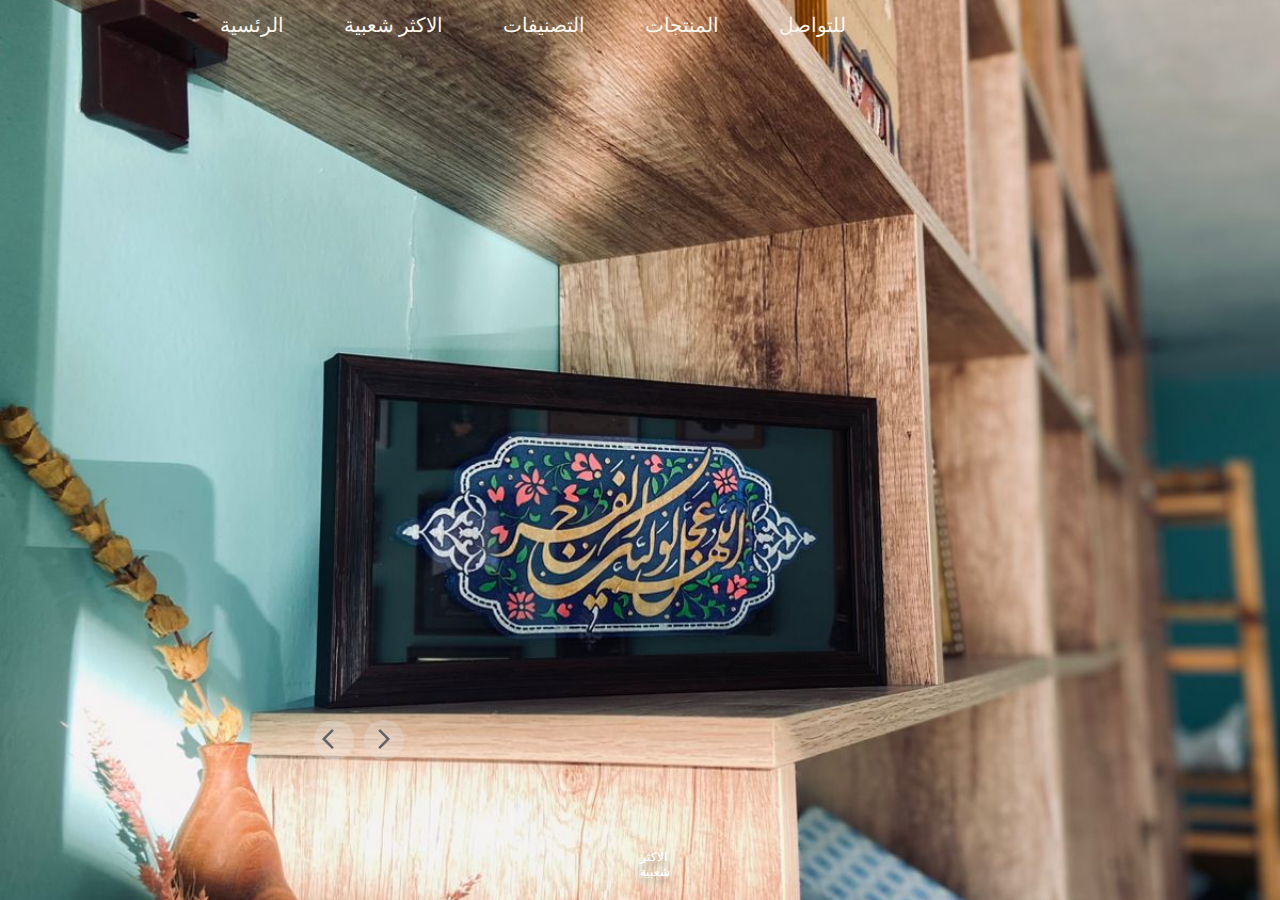
==== most.html @ d3e379ac "Add files via upload" ====
<!DOCTYPE html>
<html lang="en">
<head>
    <meta charset="UTF-8">
    <meta name="viewport" content="width=device-width, initial-scale=1.0">
    <title>الاكثر شعبية</title>
    <link rel="stylesheet" href="home.css">
     <!--fontawesome-->
     <link rel="stylesheet" href="https://cdnjs.cloudflare.com/ajax/libs/font-awesome/6.7.1/css/all.min.css" integrity="sha512-5Hs3dF2AEPkpNAR7UiOHba+lRSJNeM2ECkwxUIxC1Q/FLycGTbNapWXB4tP889k5T5Ju8fs4b1P5z/iB4nMfSQ==" crossorigin="anonymous" referrerpolicy="no-referrer" />
   
</head>
<body>
    <header id="home">
        <nav>
            <img src="C:\Users\lenovo\Desktop\zad\img\back.png" alt="">
          <ul class="sidebar">
            <li onclick=hideSidebar()><a href="#"><svg xmlns="http://www.w3.org/2000/svg" height="24px" viewBox="0 -960 960 960" width="24px" fill="#5f6368"><path d="m256-200-56-56 224-224-224-224 56-56 224 224 224-224 56 56-224 224 224 224-56 56-224-224-224 224Z"/></svg></a></li >     
            <li><a href="index.html">الرئسية</a></li>
            <li><a href="most.html">الاكثر شعبية</a></li>
            <li><a href="category1.html">التصنيفات</a></li>
            <li><a href="item.css">المنتجات</a></li>
            <li><a href="#cart">سلة المشتريات</a></li>
            <li><a href="contact.html">للتواصل</i></a></li>
        

          </ul>
          <ul class="mainbar">
            <li id="show"><a href="index.html">الرئسية</a></li>
            <li id="show"><a href="most.html">الاكثر شعبية</a></li>
            <li id="show"><a href="category1.html">التصنيفات</a></li>
            <li id="show"><a href="item.html">المنتجات</a></li>
            <li id="show"><a href="contact.html">للتواصل</a></li>
            <li id="menu" onclick=showSidebar()><a href="#"><svg xmlns="http://www.w3.org/2000/svg" height="24px" viewBox="0 -960 960 960" width="24px" fill="#cba135"><path d="M120-240v-80h720v80H120Zm0-200v-80h720v80H120Zm0-200v-80h720v80H120Z"/></svg></a></li>
            <li><a href="#cart"><i class="fa-solid fa-cart-shopping"></i></a></li>
        </ul>
            
        </nav>

        
    </header>

    <!-- carousel -->
    <div class="carousel">
        <!-- list item -->
        <div class="list">
            <div class="item">
                <img src="img/most1.jpg">
                <div class="content">
                    <div class="author"></div>
                    <div class="title"></div>
                    <div class="topic">الاكثر شعبية</div>
                    <div class="des">
                        <!-- lorem 50 -->
                       
                    </div>
                    <div class="des">
                     
                    </div>
                   
                </div>
            </div>
            <div class="item">
                <img src="img/most2.jpg">
                <div class="content">
                    <div class="author"> </div>
                    <div class="title"></div>
                    <div class="topic">الاكثر شعبية</div>
                    <div class="des">
                       
                    </div>
                    <div class="des">
                       
                </div>
            </div>
            <div class="item">
                <img src="img/most3.jpg">
                <div class="content">
                    <div class="author"></div>
                    <div class="title">الاكثر شعبية</div>
                    <div class="topic"></div>
                    <div class="des">
                     
                    </div>
                    <div class="des">
                    
                    </div>
                    <div class="des"></div>
                   
                </div>
            </div>
            <div class="item">
                <img src="img/most4.jpg">
                <div class="content">
                    <div class="author"></div>
                    <div class="title"></div>
                    <div class="topic"></div>
                    <div class="des">
             
                    </div>
                    <div class="des">
                        
                    </div>
                   
                </div>
            </div>
        </div>
        <!-- list thumnail -->
        <div class="thumbnail">
            <div class="item">
                <img src="img/most1.jpg">
                <div class="content">
                    <div class="title">
                      
                    </div>
                    <div class="description">
                
                    </div>
                </div>
            </div>
            <div class="item">
                <img src="img/most2.jpg">
                <div class="content">
                    <div class="title">
                    
                    </div>
                    <div class="description">
                    
                    </div>
                </div>
            </div>
            <div class="item">
                <img src="img/most3.jpg">
                <div class="content">
                    <div class="title">
                    
                    </div>
                    <div class="description">
                        الاكثر شعبية
                    </div>
                </div>
            </div>
            <div class="item">
                <img src="img/most4.jpg">
                <div class="content">
                    <div class="title">
                       
                    </div>
                    <div class="description">
                       الاكثر شعبية
                    </div>
                </div>
            </div>
        </div>
        <!-- next prev -->
        <div class="arrows">
            <button id="prev"><svg xmlns="http://www.w3.org/2000/svg" height="24px" viewBox="0 -960 960 960" width="24px" fill="#5f6368"><path d="M400-80 0-480l400-400 71 71-329 329 329 329-71 71Z"/></svg></button>
            <button id="next"><svg xmlns="http://www.w3.org/2000/svg" height="24px" viewBox="0 -960 960 960" width="24px" fill="#5f6368"><path d="m321-80-71-71 329-329-329-329 71-71 400 400L321-80Z"/></svg></button>
        </div>
       
        <!-- time running -->
        <div class="time"></div>
    </div>

    <script src="appss.js"></script>
   








</body>
</html>
---- home.css ----
:root {
    --tittle:#cba135;
    --tittle-shadow:#b39230;
    --paragraph:#6f6f6f;
    --paragraph-black:#5f5f5f;
    --borders:#d4af91;
    --gallery-back:#faf5ed;
    --btns:#3c7573;
    --btn-text:#ffffff;
    --btn-hovver:#e0c28f;
    --lines:#8e9775;
    --sidebar:#3c75733f;;
 
 
 }
 @import url('https://fonts.googleapis.com/css2?family=Poppins:ital,wght@0,100;0,200;0,300;0,400;0,500;0,600;0,700;0,800;0,900;1,100;1,200;1,300;1,400;1,500;1,600;1,700;1,800;1,900&display=swap');
 * {
    margin: 0;
    padding: 0;
    box-sizing: border-box;
  }
  
  html {
    scroll-behavior: smooth;
  }
  .container {
    
    max-width: 1100px;
    margin: auto;
    padding: 0 2rem;
  }  




 body{
    margin: 0;
    background-color: #000;
    color: #eee;
    font-family: Poppins;
    font-size: 12px;
}
a{
    text-decoration: none;
}
header{
    width: 900px;
    max-width: 100%;
    margin: auto;
    height: 50px;
    display: flex;
    align-items: center;
    position: relative;
    z-index: 100;
}
nav{
    display: flex;
    justify-content: space-between;
    align-items: center;
}
nav img{
    max-width: 120px;
}
nav ul{
    width: 100%;
    list-style: none;
    display: flex;
    justify-content: space-between;
    align-items: center;
}
nav li{
    height: 50px;
}
nav a{
    font-size: 20px;
    height: 100%;
    padding: 0 30px;
    text-decoration: none;
    display: flex;
    align-items: center;
    color: var(--gallery-back);
    font-weight: 900 bold;

}
nav a:hover{
    border-bottom: 1px solid var(--borders);
    text-shadow: 1px 1px 1px var(--tittle-shadow);


}
.sidebar{

    position: fixed;
    top: 0;
    right: 0;
    height: 100vh;
    width: 250px;
    z-index: 1210;
    background-color: var(--sidebar);
    backdrop-filter: blur(10px);
    box-shadow: -10px 0 10px rgba(0, 0, 0, 0.1);
    display: none;
    flex-direction: column;
    align-items: flex-start;
    justify-content: flex-start;
}
#menu{
    display: none;
}
.sidebar li , .sidebar a{
    width: 100%;

}
.buttons a i {
    font-size: 18px;
    padding: 10px;
    background-color: var(--btns);
    color: white;
    border-radius: 50%;
    margin-right: 10px;
    transition: all 0.3s;
  }
  
.buttons a i:hover {
    transform: scale(0.85);
    background-color: var(--btn-hovver);
  }

/* carousel */
.carousel{
    height: 100vh;
    margin-top: -50px;
    width: 100vw;
    overflow: hidden;
    position: relative;
}
.carousel .list .item{
    width: 100%;
    height: 100%;
    position: absolute;
    inset: 0 0 0 0;
}
.carousel .list .item img{
    width: 100%;
    height: 100%;
    object-fit: cover;
}
.carousel .list .item .content{
    position: absolute;
    top: 20%;
    width: 1140px;
    max-width: 80%;
    left: 50%;
    transform: translateX(-50%);
    padding-right: 30%;
    box-sizing: border-box;
    color: #fff;
    text-shadow: 0 5px 10px #0004;
}
.carousel .list .item .author{
    font-weight: bold;
    letter-spacing: 10px;
}
.carousel .list .item .title,
.carousel .list .item .topic{
    font-size: 5em;
    font-weight: bold;
    line-height: 1.3em;
}
.carousel .list .item .topic{
    color: #f1683a;
}
.carousel .list .item .buttons{
    display: grid;
    grid-template-columns: repeat(2, 130px);
    grid-template-rows: 40px;
    gap: 5px;
    margin-top: 20px;
}
.carousel .list .item .buttons button{
    border: none;
    background-color: #eee;
    letter-spacing: 3px;
    font-family: Poppins;
    font-weight: 500;
}
.carousel .list .item .buttons button:nth-child(2){
    background-color: transparent;
    border: 1px solid #fff;
    color: #eee;
}
.des{
    font-size: 25px;
    color: var(--gallery-back);

}
button{
    border-radius: 10px;
}

/* thumbail */
.thumbnail{
    position: absolute;
    bottom: 50px;
    left: 50%;
    width: max-content;
    z-index: 100;
    display: flex;
    gap: 20px;
}
.thumbnail .item{
    width: 150px;
    height: 220px;
    flex-shrink: 0;
    position: relative;
}
.thumbnail .item img{
    width: 100%;
    height: 100%;
    object-fit: cover;
    border-radius: 20px;
}
.thumbnail .item .content{
    color: #fff;
    position: absolute;
    bottom: 10px;
    left: 10px;
    right: 10px;
}
.thumbnail .item .content .title{
    font-weight: 500;
}
.thumbnail .item .content .description{
    font-weight: 300;
}
/* arrows */
.arrows{
    position: absolute;
    top: 80%;
    right: 52%;
    z-index: 100;
    width: 300px;
    max-width: 30%;
    display: flex;
    gap: 10px;
    align-items: center;
}
.arrows button{
    width: 40px;
    height: 40px;
    border-radius: 50%;
    background-color: #eee4;
    border: none;
    color: #fff;
    font-family: monospace;
    font-weight: bold;
    transition: .5s;
}
.arrows button:hover{
    background-color: #fff;
    color: #000;
}

/* animation */
.carousel .list .item:nth-child(1){
    z-index: 1;
}

/* animation text in first item */

.carousel .list .item:nth-child(1) .content .author,
.carousel .list .item:nth-child(1) .content .title,
.carousel .list .item:nth-child(1) .content .topic,
.carousel .list .item:nth-child(1) .content .des,
.carousel .list .item:nth-child(1) .content .buttons
{
    transform: translateY(50px);
    filter: blur(20px);
    opacity: 0;
    animation: showContent .5s 1s linear 1 forwards;
}
@keyframes showContent{
    to{
        transform: translateY(0px);
        filter: blur(0px);
        opacity: 1;
    }
}
.carousel .list .item:nth-child(1) .content .title{
    animation-delay: 1.2s!important;
}
.carousel .list .item:nth-child(1) .content .topic{
    animation-delay: 1.4s!important;
}
.carousel .list .item:nth-child(1) .content .des{
    animation-delay: 1.6s!important;
}
.carousel .list .item:nth-child(1) .content .buttons{
    animation-delay: 1.8s!important;
}
/* create animation when next click */
.carousel.next .list .item:nth-child(1) img{
    width: 150px;
    height: 220px;
    position: absolute;
    bottom: 50px;
    left: 50%;
    border-radius: 30px;
    animation: showImage .5s linear 1 forwards;
}
@keyframes showImage{
    to{
        bottom: 0;
        left: 0;
        width: 100%;
        height: 100%;
        border-radius: 0;
    }
}

.carousel.next .thumbnail .item:nth-last-child(1){
    overflow: hidden;
    animation: showThumbnail .5s linear 1 forwards;
}
.carousel.prev .list .item img{
    z-index: 100;
}
@keyframes showThumbnail{
    from{
        width: 0;
        opacity: 0;
    }
}
.carousel.next .thumbnail{
    animation: effectNext .5s linear 1 forwards;
}

@keyframes effectNext{
    from{
        transform: translateX(150px);
    }
}

/* running time */

.carousel .time{
    position: absolute;
    z-index: 1000;
    width: 0%;
    height: 3px;
    background-color: #f1683a;
    left: 0;
    top: 0;
}

.carousel.next .time,
.carousel.prev .time{
    animation: runningTime 3s linear 1 forwards;
}
@keyframes runningTime{
    from{ width: 100%}
    to{width: 0}
}


/* prev click */

.carousel.prev .list .item:nth-child(2){
    z-index: 2;
}

.carousel.prev .list .item:nth-child(2) img{
    animation: outFrame 0.5s linear 1 forwards;
    position: absolute;
    bottom: 0;
    left: 0;
}
@keyframes outFrame{
    to{
        width: 150px;
        height: 220px;
        bottom: 50px;
        left: 50%;
        border-radius: 20px;
    }
}

.carousel.prev .thumbnail .item:nth-child(1){
    overflow: hidden;
    opacity: 0;
    animation: showThumbnail .5s linear 1 forwards;
}
.carousel.next .arrows button,
.carousel.prev .arrows button{
    pointer-events: none;
}
.carousel.prev .list .item:nth-child(2) .content .author,
.carousel.prev .list .item:nth-child(2) .content .title,
.carousel.prev .list .item:nth-child(2) .content .topic,
.carousel.prev .list .item:nth-child(2) .content .des,
.carousel.prev .list .item:nth-child(2) .content .buttons
{
    animation: contentOut 1.5s linear 1 forwards!important;
}

@keyframes contentOut{
    to{
        transform: translateY(-150px);
        filter: blur(20px);
        opacity: 0;
    }
}

@media screen and (max-width: 678px) {
    .carousel .list .item .content{
        padding-right: 0;
    }
    .carousel .list .item .content .title{
        font-size: 30px;
    }
    #show{
        display: none;
    }
    #menu{
        display: flex;
    }
    .thumbnail{
        display: none;
    }
}
/*tablet responsive*/
@media(max-width: 768px){
    #about .about-content {
        grid-template-columns: 1fr;
        row-gap: 3rem;
    }
}
/*mobile responsive*/

@media(max-width:528px){


    #home nav .mainbar{
        padding: 30px;
        padding-bottom: 10px;
    }

}
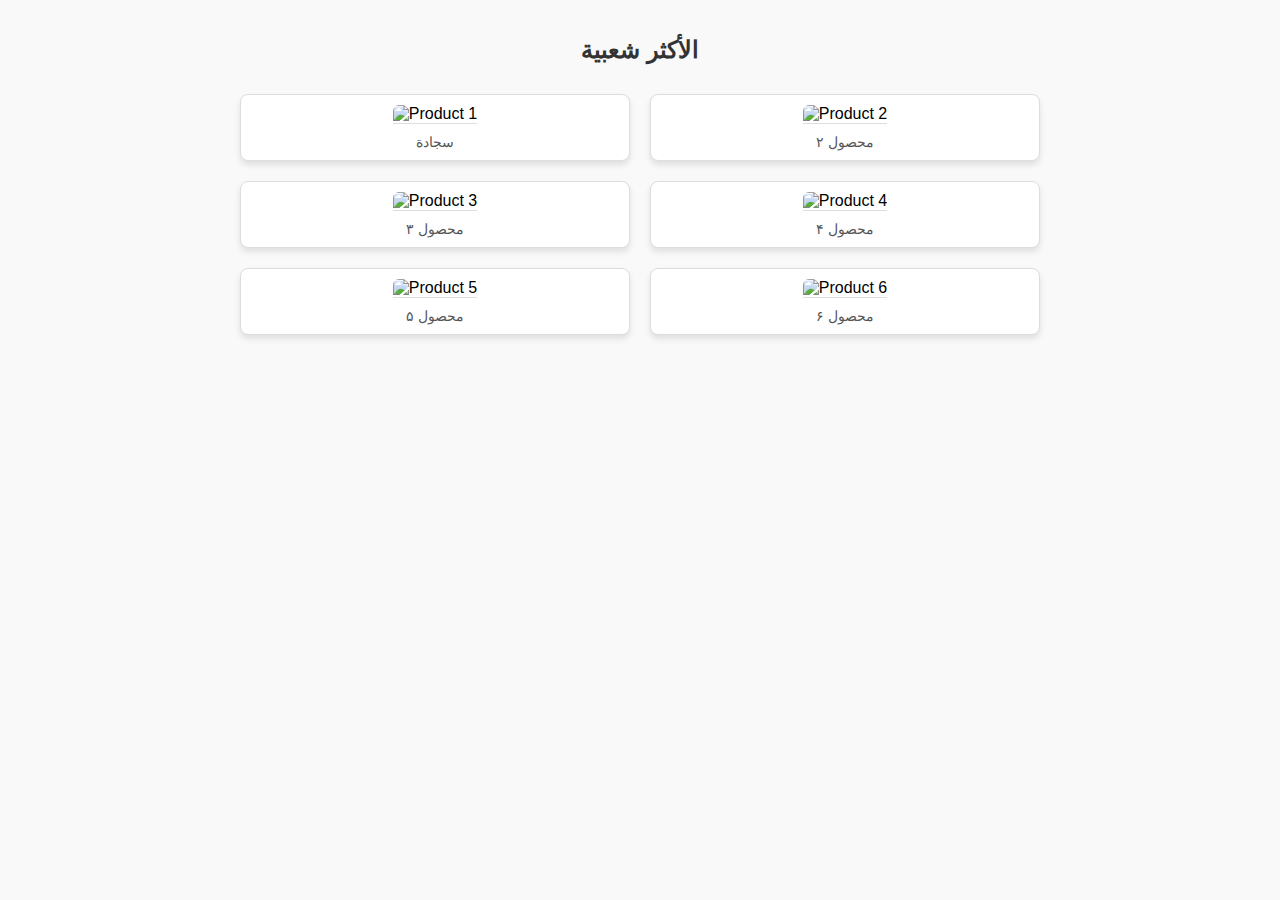
==== commit be35fade: "Add files via upload" ====
--- a/most.html
+++ b/most.html
@@ -3,173 +3,38 @@
 <head>
     <meta charset="UTF-8">
     <meta name="viewport" content="width=device-width, initial-scale=1.0">
-    <title>الاكثر شعبية</title>
-    <link rel="stylesheet" href="home.css">
-     <!--fontawesome-->
-     <link rel="stylesheet" href="https://cdnjs.cloudflare.com/ajax/libs/font-awesome/6.7.1/css/all.min.css" integrity="sha512-5Hs3dF2AEPkpNAR7UiOHba+lRSJNeM2ECkwxUIxC1Q/FLycGTbNapWXB4tP889k5T5Ju8fs4b1P5z/iB4nMfSQ==" crossorigin="anonymous" referrerpolicy="no-referrer" />
-   
+    <title>Product Page</title>
+    <link rel="stylesheet" href="most.css">
 </head>
 <body>
-    <header id="home">
-        <nav>
-            <img src="C:\Users\lenovo\Desktop\zad\img\back.png" alt="">
-          <ul class="sidebar">
-            <li onclick=hideSidebar()><a href="#"><svg xmlns="http://www.w3.org/2000/svg" height="24px" viewBox="0 -960 960 960" width="24px" fill="#5f6368"><path d="m256-200-56-56 224-224-224-224 56-56 224 224 224-224 56 56-224 224 224 224-56 56-224-224-224 224Z"/></svg></a></li >     
-            <li><a href="index.html">الرئسية</a></li>
-            <li><a href="most.html">الاكثر شعبية</a></li>
-            <li><a href="category1.html">التصنيفات</a></li>
-            <li><a href="item.css">المنتجات</a></li>
-            <li><a href="#cart">سلة المشتريات</a></li>
-            <li><a href="contact.html">للتواصل</i></a></li>
-        
-
-          </ul>
-          <ul class="mainbar">
-            <li id="show"><a href="index.html">الرئسية</a></li>
-            <li id="show"><a href="most.html">الاكثر شعبية</a></li>
-            <li id="show"><a href="category1.html">التصنيفات</a></li>
-            <li id="show"><a href="item.html">المنتجات</a></li>
-            <li id="show"><a href="contact.html">للتواصل</a></li>
-            <li id="menu" onclick=showSidebar()><a href="#"><svg xmlns="http://www.w3.org/2000/svg" height="24px" viewBox="0 -960 960 960" width="24px" fill="#cba135"><path d="M120-240v-80h720v80H120Zm0-200v-80h720v80H120Zm0-200v-80h720v80H120Z"/></svg></a></li>
-            <li><a href="#cart"><i class="fa-solid fa-cart-shopping"></i></a></li>
-        </ul>
-            
-        </nav>
-
-        
-    </header>
-
-    <!-- carousel -->
-    <div class="carousel">
-        <!-- list item -->
-        <div class="list">
-            <div class="item">
-                <img src="img/most1.jpg">
-                <div class="content">
-                    <div class="author"></div>
-                    <div class="title"></div>
-                    <div class="topic">الاكثر شعبية</div>
-                    <div class="des">
-                        <!-- lorem 50 -->
-                       
-                    </div>
-                    <div class="des">
-                     
-                    </div>
-                   
-                </div>
+    <div class="container1">
+        <h1>الأكثر شعبية</h1>
+        <div class="product-grid">
+            <div class="product">
+                <img src="IMG_1654.PNG" alt="Product 1">
+                <p>سجادة</p>
             </div>
-            <div class="item">
-                <img src="img/most2.jpg">
-                <div class="content">
-                    <div class="author"> </div>
-                    <div class="title"></div>
-                    <div class="topic">الاكثر شعبية</div>
-                    <div class="des">
-                       
-                    </div>
-                    <div class="des">
-                       
-                </div>
+            <div class="product">
+                <img src="IMG_1654.PNG" alt="Product 2">
+                <p>محصول ۲</p>
             </div>
-            <div class="item">
-                <img src="img/most3.jpg">
-                <div class="content">
-                    <div class="author"></div>
-                    <div class="title">الاكثر شعبية</div>
-                    <div class="topic"></div>
-                    <div class="des">
-                     
-                    </div>
-                    <div class="des">
-                    
-                    </div>
-                    <div class="des"></div>
-                   
-                </div>
+            <div class="product">
+                <img src="IMG_1654.PNG" alt="Product 3">
+                <p>محصول ۳</p>
             </div>
-            <div class="item">
-                <img src="img/most4.jpg">
-                <div class="content">
-                    <div class="author"></div>
-                    <div class="title"></div>
-                    <div class="topic"></div>
-                    <div class="des">
-             
-                    </div>
-                    <div class="des">
-                        
-                    </div>
-                   
-                </div>
+            <div class="product">
+                <img src="6012783713244531703.jpg" alt="Product 4">
+                <p>محصول ۴</p>
+            </div>
+            <div class="product">
+                <img src="6012783713244531678.jpg" alt="Product 5">
+                <p>محصول ۵</p>
+            </div>
+            <div class="product">
+                <img src="6012783713244531656.jpg" alt="Product 6">
+                <p>محصول ۶</p>
             </div>
         </div>
-        <!-- list thumnail -->
-        <div class="thumbnail">
-            <div class="item">
-                <img src="img/most1.jpg">
-                <div class="content">
-                    <div class="title">
-                      
-                    </div>
-                    <div class="description">
-                
-                    </div>
-                </div>
-            </div>
-            <div class="item">
-                <img src="img/most2.jpg">
-                <div class="content">
-                    <div class="title">
-                    
-                    </div>
-                    <div class="description">
-                    
-                    </div>
-                </div>
-            </div>
-            <div class="item">
-                <img src="img/most3.jpg">
-                <div class="content">
-                    <div class="title">
-                    
-                    </div>
-                    <div class="description">
-                        الاكثر شعبية
-                    </div>
-                </div>
-            </div>
-            <div class="item">
-                <img src="img/most4.jpg">
-                <div class="content">
-                    <div class="title">
-                       
-                    </div>
-                    <div class="description">
-                       الاكثر شعبية
-                    </div>
-                </div>
-            </div>
-        </div>
-        <!-- next prev -->
-        <div class="arrows">
-            <button id="prev"><svg xmlns="http://www.w3.org/2000/svg" height="24px" viewBox="0 -960 960 960" width="24px" fill="#5f6368"><path d="M400-80 0-480l400-400 71 71-329 329 329 329-71 71Z"/></svg></button>
-            <button id="next"><svg xmlns="http://www.w3.org/2000/svg" height="24px" viewBox="0 -960 960 960" width="24px" fill="#5f6368"><path d="m321-80-71-71 329-329-329-329 71-71 400 400L321-80Z"/></svg></button>
-        </div>
-       
-        <!-- time running -->
-        <div class="time"></div>
     </div>
-
-    <script src="appss.js"></script>
-   
-
-
-
-
-
-
-
-
 </body>
 </html>--- a/most.css
+++ b/most.css
@@ -0,0 +1,62 @@
+/* General styles */
+body {
+    font-family: Arial, sans-serif;
+    background-color: #f9f9f9;
+    margin: 0;
+    padding: 0;
+    text-align: center;
+}
+
+/* Container and heading */
+.container1 {
+    padding: 20px;
+}
+
+h1 {
+    color: #333;
+    margin-bottom: 20px;
+    font-size: 24px;
+}
+
+/* Grid layout */
+.product-grid {
+    display: grid;
+    grid-template-columns: repeat(2, 1fr); /* 2 products per row */
+    gap: 20px;
+    margin: 0 auto;
+    padding: 10px;
+    max-width: 800px;
+}
+
+/* Product card */
+.product {
+    background-color: #fff;
+    border: 1px solid #ddd;
+    border-radius: 8px;
+    box-shadow: 0 4px 6px rgba(0, 0, 0, 0.1);
+    overflow: hidden;
+    transition: transform 0.2s, box-shadow 0.2s;
+    padding: 10px;
+}
+
+.product:hover {
+    transform: translateY(-5px);
+    box-shadow: 0 8px 12px rgba(0, 0, 0, 0.2);
+}
+
+/* Product image */
+.product img {
+    width: 100%;
+    height: 200px; /* Fixed height for uniform images */
+    object-fit: cover; /* Ensures images are scaled proportionally */
+    border-bottom: 1px solid #ddd;
+    margin-bottom: 10px;
+    border-radius: 6px 6px 0 0;
+}
+
+/* Product text */
+.product p {
+    margin: 0;
+    font-size: 14px;
+    color: #555;
+}